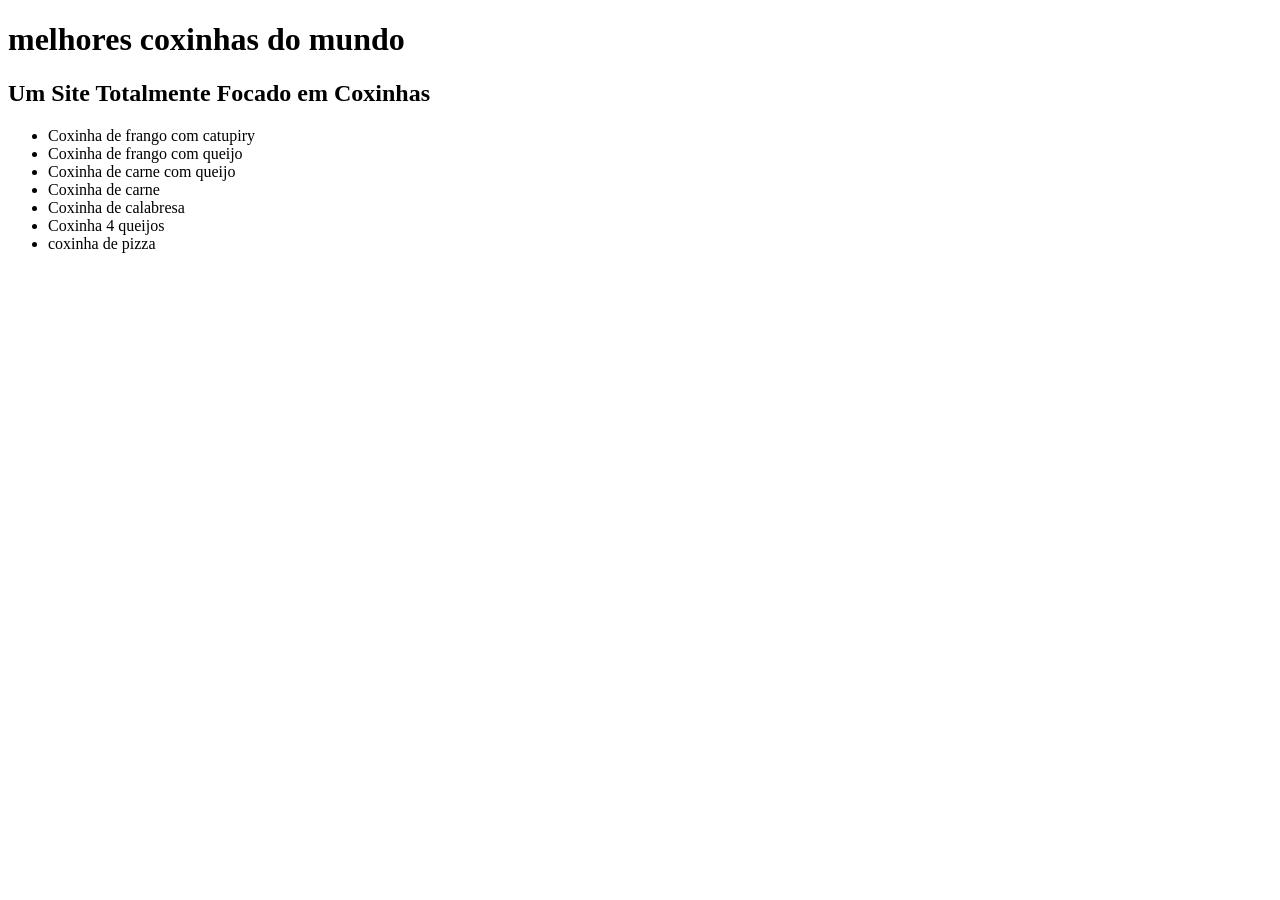
==== index.html @ b08a200a "Add files via upload" ====
<!DOCTYPE html>
<html lang="en">
<head>
    <meta charset="UTF-8">
    <meta http-equiv="X-UA-Compatible" content="IE=edge">
    <meta name="viewport" content="width=device-width, initial-scale=1.0">
    <title>Coxinhas para toda vida</title>
</head>
<body>
    <h1>melhores coxinhas do mundo</h1>
    <h2>Um Site Totalmente Focado em Coxinhas</h2>
    <ul>
        <li>Coxinha de frango com catupiry</li>
        <li>Coxinha de frango com queijo</li>
        <li>Coxinha de carne com queijo</li>
        <li>Coxinha de carne</li>
        <li>Coxinha de calabresa</li>
        <li>Coxinha 4 queijos</li>
        <li>coxinha de pizza</li>
    </ul>
    
</body>
</html>
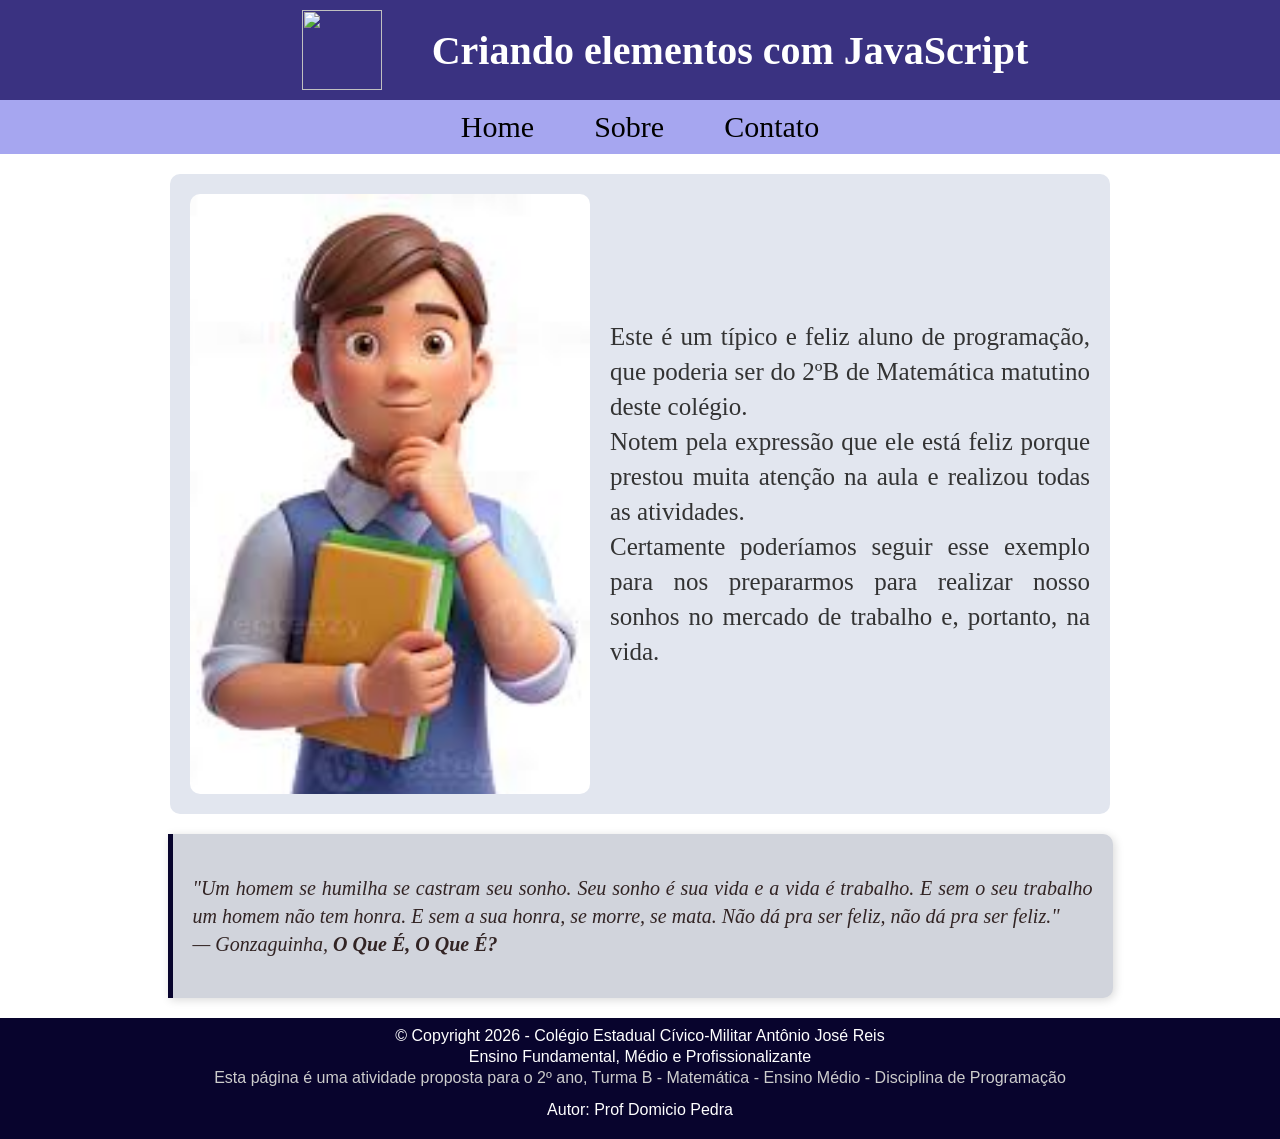
==== commit 23eb1fb1: "Add files via upload" ====
--- a/index.html
+++ b/index.html
@@ -1,23 +1,14 @@
-<!DOCTYPE html>
-<html lang="en">
-<head>
-    <meta charset="UTF-8">
-    <meta http-equiv="X-UA-Compatible" content="IE=edge">
-    <meta name="viewport" content="width=device-width, initial-scale=1.0">
-    <title>Coxinhas para toda vida</title>
-</head>
-<body>
-    <h1>melhores coxinhas do mundo</h1>
-    <h2>Um Site Totalmente Focado em Coxinhas</h2>
-    <ul>
-        <li>Coxinha de frango com catupiry</li>
-        <li>Coxinha de frango com queijo</li>
-        <li>Coxinha de carne com queijo</li>
-        <li>Coxinha de carne</li>
-        <li>Coxinha de calabresa</li>
-        <li>Coxinha 4 queijos</li>
-        <li>coxinha de pizza</li>
-    </ul>
-    
-</body>
+<!DOCTYPE html>
+<html lang="pt-BR">
+<head>
+    <meta charset="UTF-8">
+    <meta name="viewport" content="width=device-width, initial-scale=1.0">
+    <title>Criando elementos</title>
+</head>
+<body>
+     <script src="script.js"></script>
+     <script src="sobre_mim.js"></script>
+     <script src="rodape.js"></script> 
+      
+</body>
 </html>
